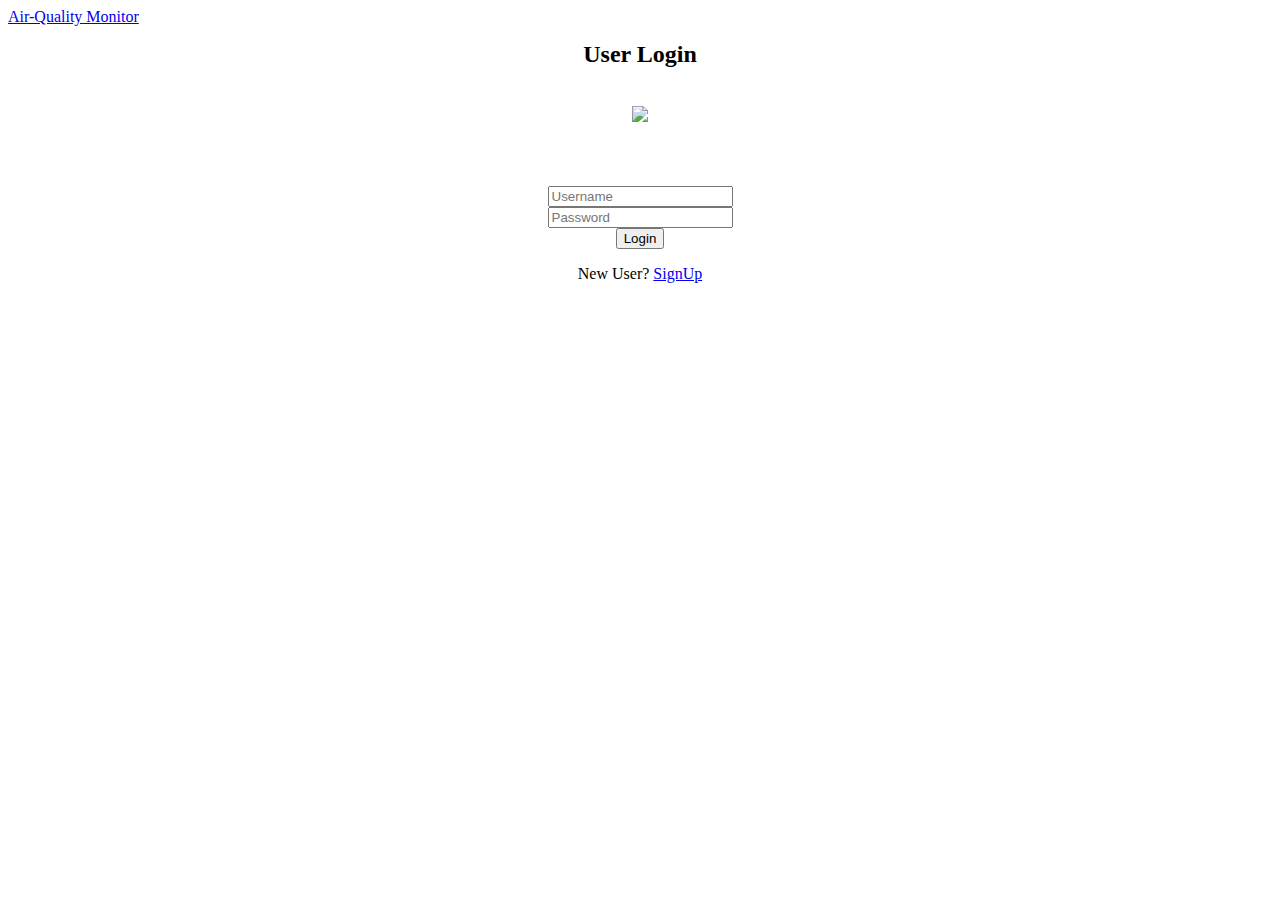
==== index.html @ c211c3f4 "Create index.html" ====
<!doctype html>
<html lang="en">
  <head>
    <meta charset="utf-8">
    <meta name="viewport" content="width=device-width, initial-scale=1, shrink-to-fit=no">
    <meta name="description" content="Air-Quality Monitor is a Web Application that is built to provide...">
    <meta name="keywords" content="air, health, air quality maintaining">
    <meta name="author" content="Bandojo Vincent, Labuguen Darrel, and Mangundayao Jeric">
    <meta name="generator" content="Jekyll v4.1.1">
    <title>Login | Air-Quality Monitor</title>


    <!-- Bootstrap core CSS -->
<link href="../assets/dist/css/bootstrap.min.css" rel="stylesheet">

    <style>
      .bd-placeholder-img {
        font-size: 1.125rem;
        text-anchor: middle;
        -webkit-user-select: none;
        -moz-user-select: none;
        -ms-user-select: none;
        user-select: none;
      }

      @media (min-width: 768px) {
        .bd-placeholder-img-lg {
          font-size: 3.5rem;
        }
      }
    </style>
    <!-- Custom styles for this template -->
    <link href="design.css" rel="stylesheet">
  </head>
  <body>
    <header>
      <nav class="navbar navbar-expand-md navbar-dark fixed-top bg-dark">
      <a class="navbar-brand" href="#">Air-Quality Monitor</a>    
    </header>

      <center>
          <h2 style="margin-top: 15px;">User Login</h2><br>
            <img src="images/used.png" class="userim"><br>
              <input type="text" name="username" placeholder="Username" class="logg" style="margin-top: 60px;"><br>
              <input type="password" name="password" placeholder="Password" class="logg"><br>
              <input type="submit" value="Login" name="login" class="log"><br>
            <p class="lin">New User? <a href="signup.html">SignUp</a></p>
      </center>
    </body>
</html>
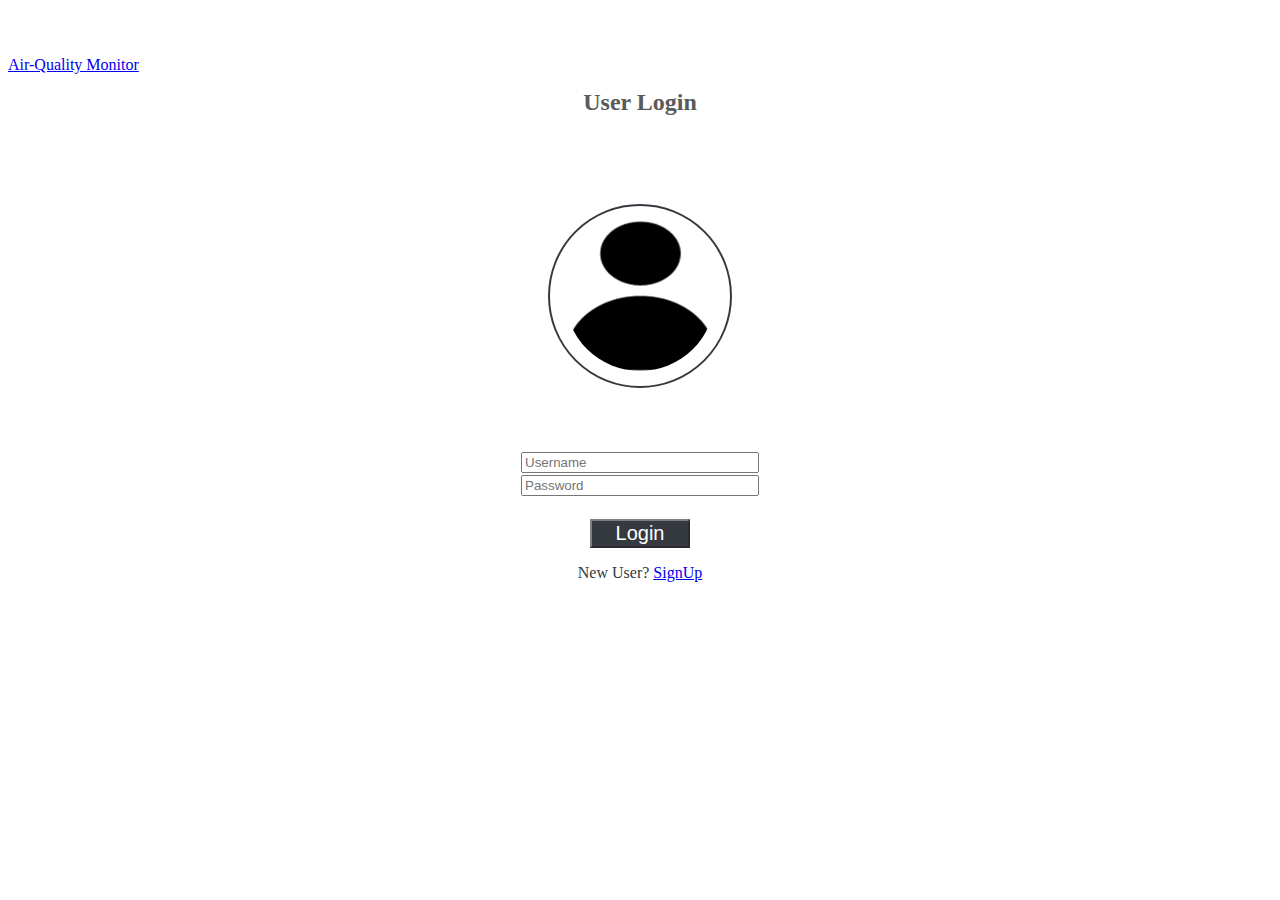
==== commit 303639b2: "Update index.html" ====
--- a/index.html
+++ b/index.html
@@ -11,7 +11,7 @@
 
 
     <!-- Bootstrap core CSS -->
-<link href="../assets/dist/css/bootstrap.min.css" rel="stylesheet">
+<link href="../css/bootstrap.min.css" rel="stylesheet">
 
     <style>
       .bd-placeholder-img {
--- a/design.css
+++ b/design.css
@@ -0,0 +1,117 @@
+/* GLOBAL STYLES
+-------------------------------------------------- */
+/* Padding below the footer and lighter body text */
+
+body {
+    padding-top: 3rem;
+    padding-bottom: 3rem;
+    color: #5a5a5a;
+  }
+  
+  
+  /* CUSTOMIZE THE CAROUSEL
+  -------------------------------------------------- */
+  
+  /* Carousel base class */
+  .carousel {
+    margin-bottom: 4rem;
+  }
+  /* Since positioning the image, we need to help out the caption */
+  .carousel-caption {
+    bottom: 3rem;
+    z-index: 10;
+  }
+  
+  /* Declare heights because of positioning of img element */
+  .carousel-item {
+    height: 32rem;
+  }
+  .carousel-item > img {
+    position: absolute;
+    top: 0;
+    left: 0;
+    min-width: 100%;
+    height: 32rem;
+  }
+  
+  
+  /* MARKETING CONTENT
+  -------------------------------------------------- */
+  
+  /* Center align the text within the three columns below the carousel */
+  .marketing .col-lg-4 {
+    margin-bottom: 1.5rem;
+    text-align: center;
+  }
+  .marketing h2 {
+    font-weight: 400;
+  }
+  .marketing .col-lg-4 p {
+    margin-right: .75rem;
+    margin-left: .75rem;
+  }
+  
+  
+  /* Featurettes
+  ------------------------- */
+  
+  .featurette-divider {
+    margin: 5rem 0; /* Space out the Bootstrap <hr> more */
+  }
+  
+  /* Thin out the marketing headings */
+  .featurette-heading {
+    font-weight: 300;
+    line-height: 1;
+    letter-spacing: -.05rem;
+  }
+  
+  
+  /* RESPONSIVE CSS
+  -------------------------------------------------- */
+  
+  @media (min-width: 40em) {
+    /* Bump up size of carousel content */
+    .carousel-caption p {
+      margin-bottom: 1.25rem;
+      font-size: 1.25rem;
+      line-height: 1.4;
+    }
+  
+    .featurette-heading {
+      font-size: 50px;
+    }
+  }
+  
+  @media (min-width: 62em) {
+    .featurette-heading {
+      margin-top: 7rem;
+    }
+  }
+  
+  .userim{
+    width: 150px;
+    height: 150px;
+    border: solid #343a40 2px;
+    border-radius: 50%;
+    padding: 15px;
+    margin-top: 50px;
+  }
+  
+  input.logg{
+    margin: 3px;
+    width: 230px;
+    margin-top: -2px;
+  }
+  input.log{
+    margin-top: 20px;
+    width: 100px;
+    border-color: gray;
+    background-color: #343a40;
+    font-size: 20px;
+    color: white;
+  }
+  p.lin{
+    color: #343a40;
+  }
+  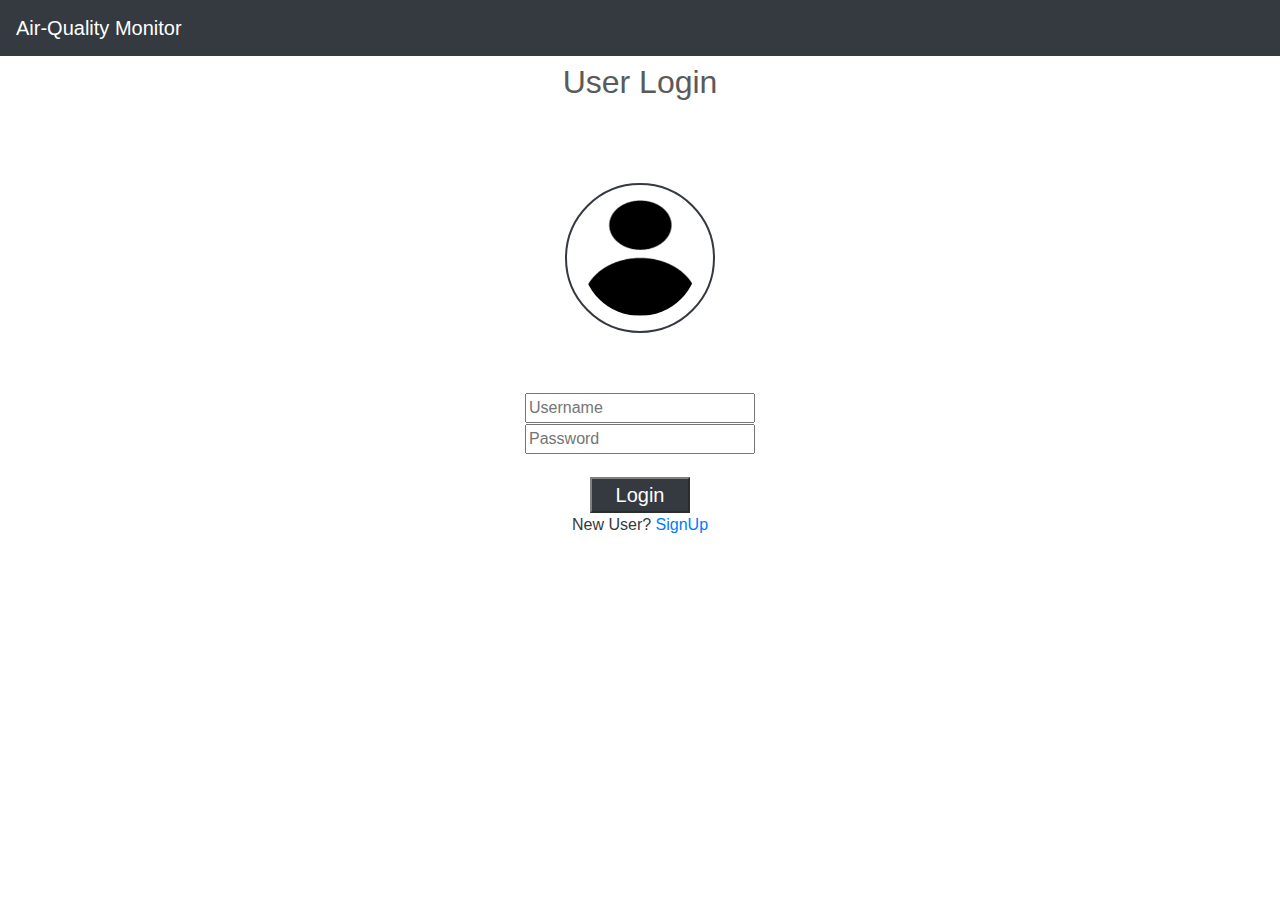
==== commit 9d87d8f9: "Update index.html" ====
--- a/index.html
+++ b/index.html
@@ -11,7 +11,7 @@
 
 
     <!-- Bootstrap core CSS -->
-<link href="../css/bootstrap.min.css" rel="stylesheet">
+<link href="assets/dist/css/bootstrap.min.css" rel="stylesheet">
 
     <style>
       .bd-placeholder-img {
